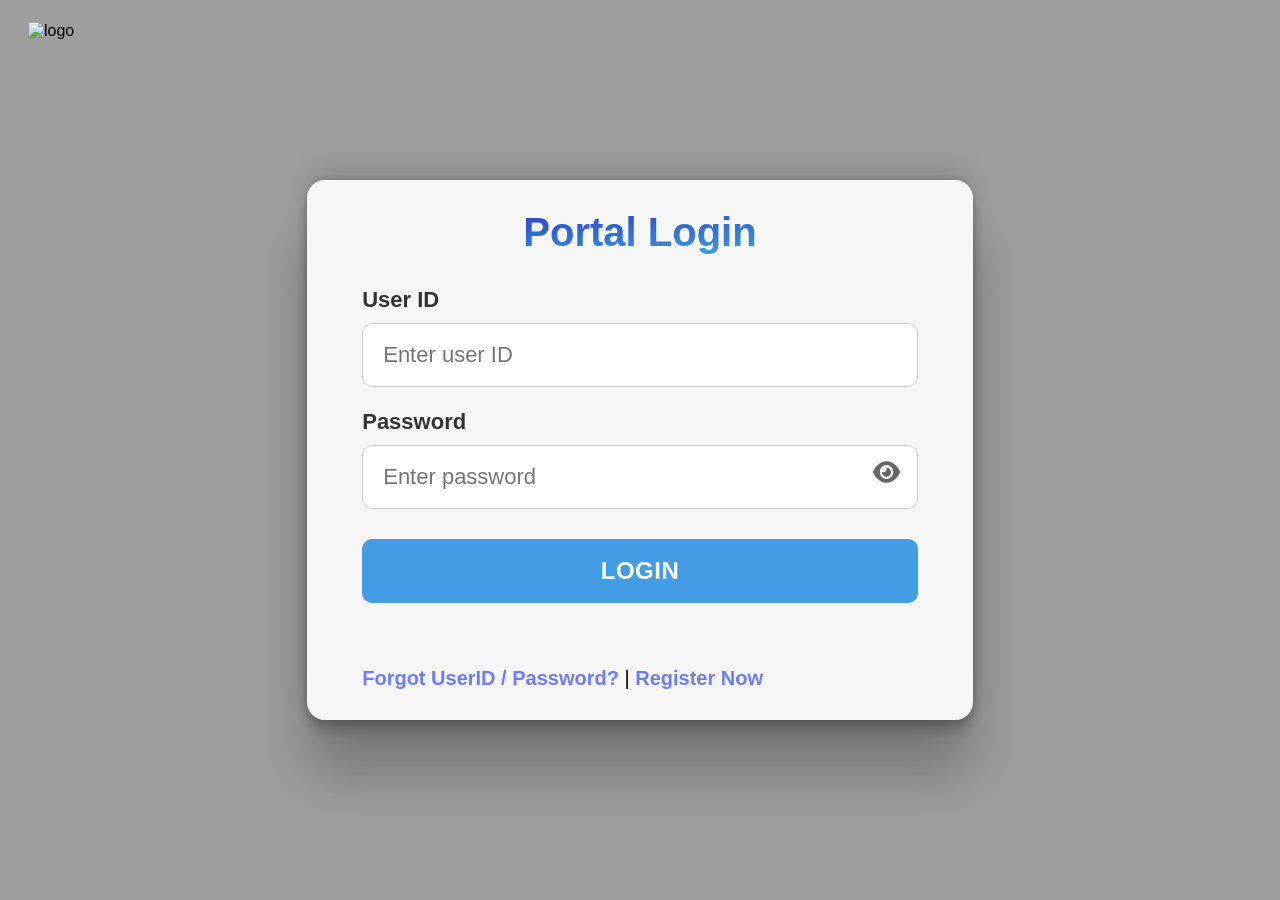
==== login.html @ ac8bca0f "Add files via upload" ====
<!DOCTYPE html>
<html lang="en">

<head>
    <meta charset="UTF-8">
    <meta name="viewport" content="width=device-width, initial-scale=1.0">
    <title>Login – Internship Portal</title>
    <link rel="stylesheet" href="style.css">
    <link rel="stylesheet" href="https://cdnjs.cloudflare.com/ajax/libs/font-awesome/6.5.1/css/all.min.css">
</head>

<body>
    <div class="logo">
        <img src="images/logo.png" alt="logo">
    </div>
    <div class="overlay"></div>
    <div class="card">
        <h1>Portal Login</h1>

        <label for="userId">User ID</label>
        <input id="userId" type="text" placeholder="Enter user ID" autocomplete="username">

        <label for="password">Password</label>
        <div class="password-box">
            <input type="password" id="password" placeholder="Enter password" autocomplete="current-password">
            <i class="fa-solid fa-eye eye-icon" id="eyeIcon" onclick="togglePassword()"></i>
        </div>

        <button type="button" id="loginBtn" onclick="login()">
            <span id="loginBtnText">LOGIN</span>
            <span id="loginSpinner" class="spinner hidden"></span>
        </button>
        <p id="loginMsg" class="msg" role="alert"></p>

        <div class="links">
            <a href="forgot.html">Forgot UserID / Password?</a> |
            <a href="register.html">Register Now</a>
        </div>
    </div>
    <script src="script.js"></script>
</body>

</html>
---- style.css ----
* {
    margin: 0;
    padding: 0;
    box-sizing: border-box;
    font-family: 'Segoe UI', sans-serif;
}

body {
    min-height: 100vh;
    background: url("https://images.unsplash.com/photo-1522071820081-009f0129c71c") no-repeat center/cover;
    display: flex;
    justify-content: center;
    align-items: center;
}

.overlay {
    position: fixed;
    inset: 0;
    background: #666666a1;
    z-index: 0;
}

.logo {
    position: fixed;
    top: 22px;
    left: 28px;
    z-index: 100;
}

.logo img {
    height: 85px;
    width: auto;
}

/* ── Card ── */
.card {
    position: relative;
    z-index: 1;
    background: #ffffffe8;
    width: clamp(460px, 52%, 680px);
    padding: 30px 55px;
    border-radius: 18px;
    box-shadow:
        rgba(0,0,0,.25) 0 54px 55px,
        rgba(0,0,0,.12) 0 -12px 30px ,
        rgba(0,0,0,.12) 0 4px 6px,
        rgba(0,0,0,.17) 0 12px 13px,
        rgba(0,0,0,.09) 0 -3px 5px;
}

h1 {
    text-align: center;
    font-size: 40px;
    margin-bottom: 32px;
    background: linear-gradient(to bottom right, rgba(22,22,192,.909), rgb(63,179,225));
    background-clip: text;
    -webkit-background-clip: text;
    color: transparent;
}

label {
    display: block;
    margin-top: 22px;
    font-weight: 700;
    font-size: 22px;
    color: #333;
}

input,
select {
    width: 100%;
    padding: 18px 20px;
    margin-top: 10px;
    border-radius: 10px;
    border: 1px solid #ccc;
    font-size: 22px;
    font-family: 'Segoe UI', sans-serif;
    transition: border-color .2s;
    background: #fff;
    color: #333;
}

input:focus,
select:focus {
    outline: none;
    border-color: #449ce4;
}

/* ── Button ── */
button {
    width: 100%;
    margin-top: 30px;
    padding: 18px;
    background: #449ce4;
    border: none;
    color: #fff;
    font-size: 24px;
    font-weight: 700;
    border-radius: 10px;
    cursor: pointer;
    display: flex;
    justify-content: center;
    align-items: center;
    gap: 12px;
    transition: background .3s;
    letter-spacing: .5px;
}

button:hover:not(:disabled) {
    background: linear-gradient(to bottom right, rgba(22,22,192,.909), rgb(63,179,225));
}

button:disabled { opacity: .65; cursor: not-allowed; }

/* ── Spinner ── */
.spinner {
    width: 24px;
    height: 24px;
    border: 3px solid rgba(255,255,255,.4);
    border-top-color: #fff;
    border-radius: 50%;
    animation: spin .7s linear infinite;
    flex-shrink: 0;
}

.hidden { display: none !important; }
@keyframes spin { to { transform: rotate(360deg); } }

/* ── Messages ── */
.msg {
    margin-top: 16px;
    font-size: 20px;
    font-weight: 500;
    min-height: 26px;
}
.msg.error   { color: #d32f2f; }
.msg.success { color: #2e7d32; }
.msg.warn    { color: #e65100; }

/* ── Links ── */
.links {
    margin-top: 22px;
    font-size: 20px;
}

.links a {
    color: #6c7cff;
    text-decoration: none;
    font-weight: 600;
    transition: color .3s;
}

.links a:hover { color: rgba(23,23,182,.8); }

/* ── Password box ── */
.password-box { position: relative; }
.password-box input { padding-right: 58px; }

.eye-icon {
    position: absolute;
    right: 18px;
    top: 50%;
    transform: translateY(-50%);
    cursor: pointer;
    color: #666;
    font-size: 24px;
    transition: color .2s;
}

.eye-icon:hover { color: #000; }

/* ── Responsive ── */
@media (max-width: 740px) {
    .card { width: 93vw; padding: 34px 26px; }
    h1 { font-size: 30px; }
    label { font-size: 18px; }
    input, select { font-size: 18px; padding: 15px 16px; }
    button { font-size: 20px; }
    .msg { font-size: 16px; }
    .links { font-size: 16px; }
}

@media (max-width: 400px) {
    .logo img { height: 55px; }
    .card { padding: 28px 16px; }
    h1 { font-size: 26px; }
}
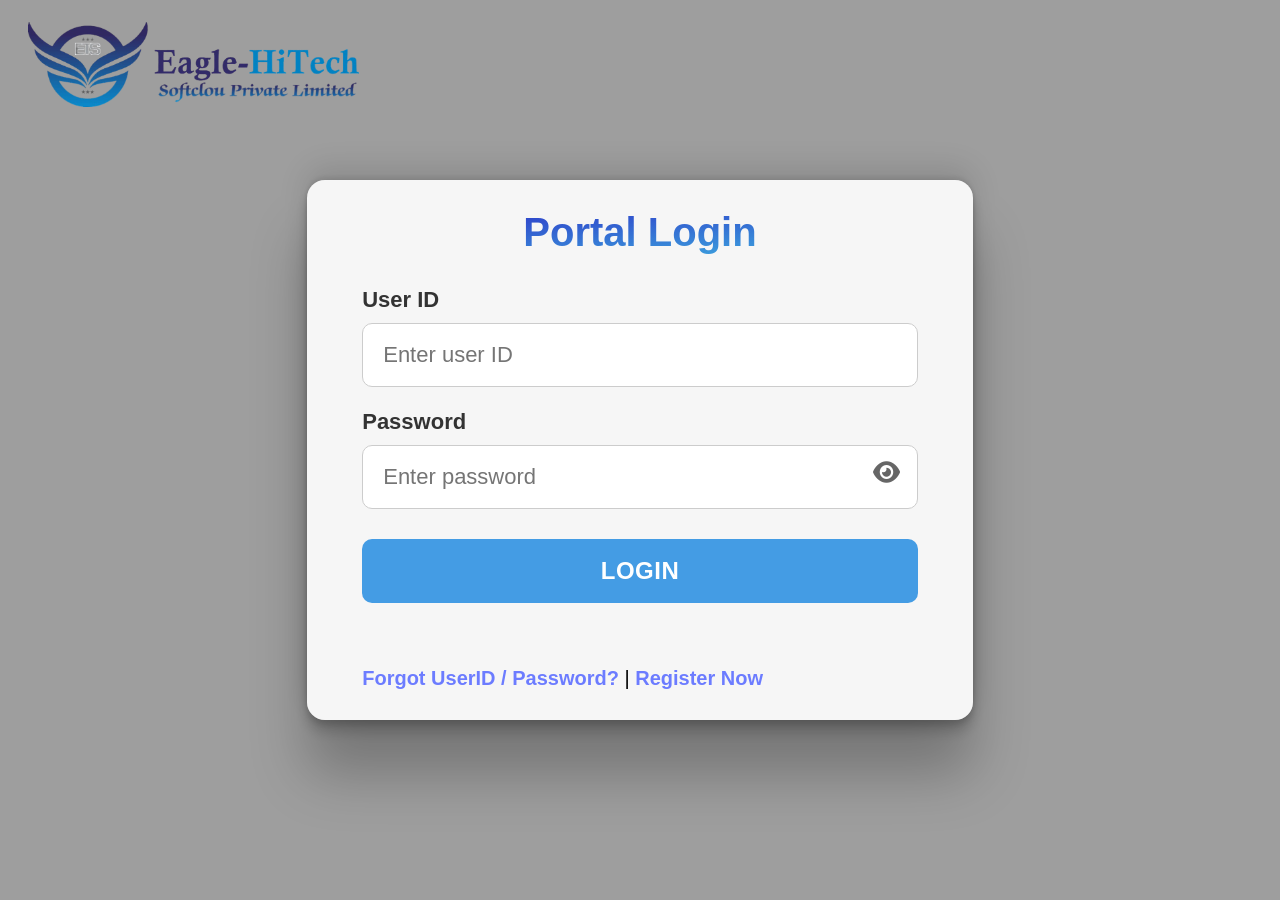
==== commit 95d4f8d2: "Rename index.html to login.html" ====
--- a/login.html
+++ b/login.html
@@ -40,4 +40,4 @@
     <script src="script.js"></script>
 </body>
 
-</html>+</html>
